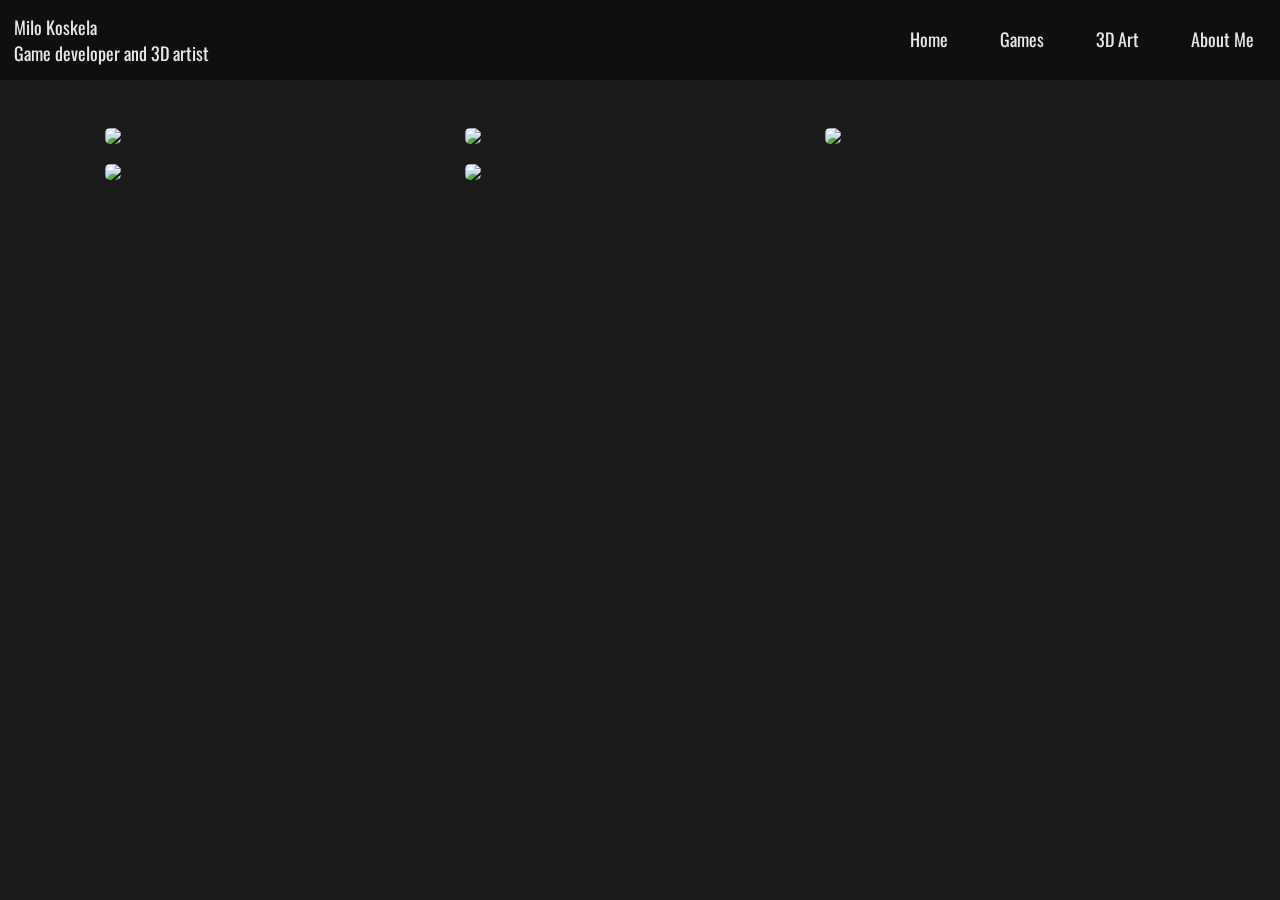
==== 3DArt.html @ e8339d64 "Created 3D art page" ====
<!DOCTYPE html>
<html lang="en">
    <head>
        <meta name="viewport" content="width=device-width, initial-scale=1.0">
        <meta charset="UTF-8">
        <link rel="preconnect" href="https://fonts.googleapis.com">
        <link rel="preconnect" href="https://fonts.gstatic.com" crossorigin>
        <link href="https://fonts.googleapis.com/css2?family=Oswald:wght@300&display=swap" rel="stylesheet">
        <link rel="stylesheet" href="style.css">
        <link rel="stylesheet" href="3DArt.css">
        <title>Milo Koskela - Game developer portfolio</title>
    </head>
    <body>
        <nav class="main-nav">
            <a class="to-main-page" href="index.html">Milo Koskela <br>Game developer and 3D artist</a>
            <ul>
                <li><a href="about.html">About Me</a></li>
                <li><a href="3Dart.html">3D Art</a></li>
                <li><a href="games.html">Games</a></li>
                <li><a href="index.html">Home</a></li>
            </ul>
        </nav>
        <main><ul class="image-gallery">
            <li>
              <img class="modelImg" src="imgs/3DRenders/SkeletonHandFlower.png">
            </li>
            <li>
              <img class="modelImg" src="imgs/3DRenders/MinecraftScene.png">
            </li>
            <li>
                <img class="modelImg" src="imgs/3DRenders/Keyboard.png">
            </li>
            <li>
                <img class="modelImg" src="imgs/3DRenders/CuteRobotCycles.png">
            </li>
            <li>
                <img class="modelImg" src="imgs/3DRenders/Donut.png">
            </li>
          </ul>
        </main>
    </body>
</html>
---- style.css ----
:root {
    --background-color: rgb(26, 26, 26);
    --navbar-color:  rgba(3, 3, 3, 0.5);
    --navbar-hover-color: rgba(0, 0, 0, 0.3);
    --text-color: rgb(236, 231, 231);
    --link-in-text-color:  rgb(226, 15, 103);
    --nav-height: 80px;
}

* {
    margin: 0;
    padding: 0;
    color: var(--text-color);
    font-size: 0;
    font-family: 'Oswald', Verdana, sans-serif;
    box-sizing: border-box;
}

p a {
    color: var(--link-in-text-color);
}

ul {
    list-style: none;
}

li, a, p {
    font-size: 18px;
}

h1 {
    font-size: 44px;
    margin-bottom: 10px;
}

h2 {
    font-size: 34px;
    margin-bottom: 10px;
}

h3, h4, h5, h6 {
    font-size: 24px;
    margin-bottom: 10px;
}

body {
    background-color: var(--background-color);
}

main {
    max-width: 1200px;
    margin: var(--nav-height) auto 0;
    padding: 40px;
    min-height: calc(100vh - var(--nav-height));
}

.main-nav {
    position: fixed;
    top: 0;
    right: 0;
    background-color: var(--navbar-color);
    height: var(--nav-height);
    width: 100%;
}

.main-nav ul {
    list-style-type: none;
    height: 100%;
}

.main-nav li {
    float: right;
    height: 100%;
}

.to-main-page {
    display: block;
    height: 100%;
    padding: 14px;
    text-decoration: none;
    float: left;
}

.main-nav li a {
    display: block;
    height: 100%;
    padding: 26px;
    text-decoration: none;
    text-align: center;
}

.main-nav li a:hover {
    background-color: var(--navbar-hover-color);
}

@media screen and (max-width: 700px) {
    main {
        padding: 15px;
    }
    .main-nav li a {
        padding: 30px 10px;
    }
}
---- 3DArt.css ----
.image-gallery {
    display: flex;
    flex-wrap: wrap;
    justify-content: center;
    gap: 10px;
  }
  
  .image-gallery > li {
    flex-basis: 350px; /* width: 350px; */
  }
  
  .image-gallery li img {
    object-fit: cover;
    max-width: 100%;
    height: auto;
    vertical-align: middle;
    border-radius: 5px;
  }
  
  .image-gallery::after {
    content: "";
    flex-basis: 350px;
  }
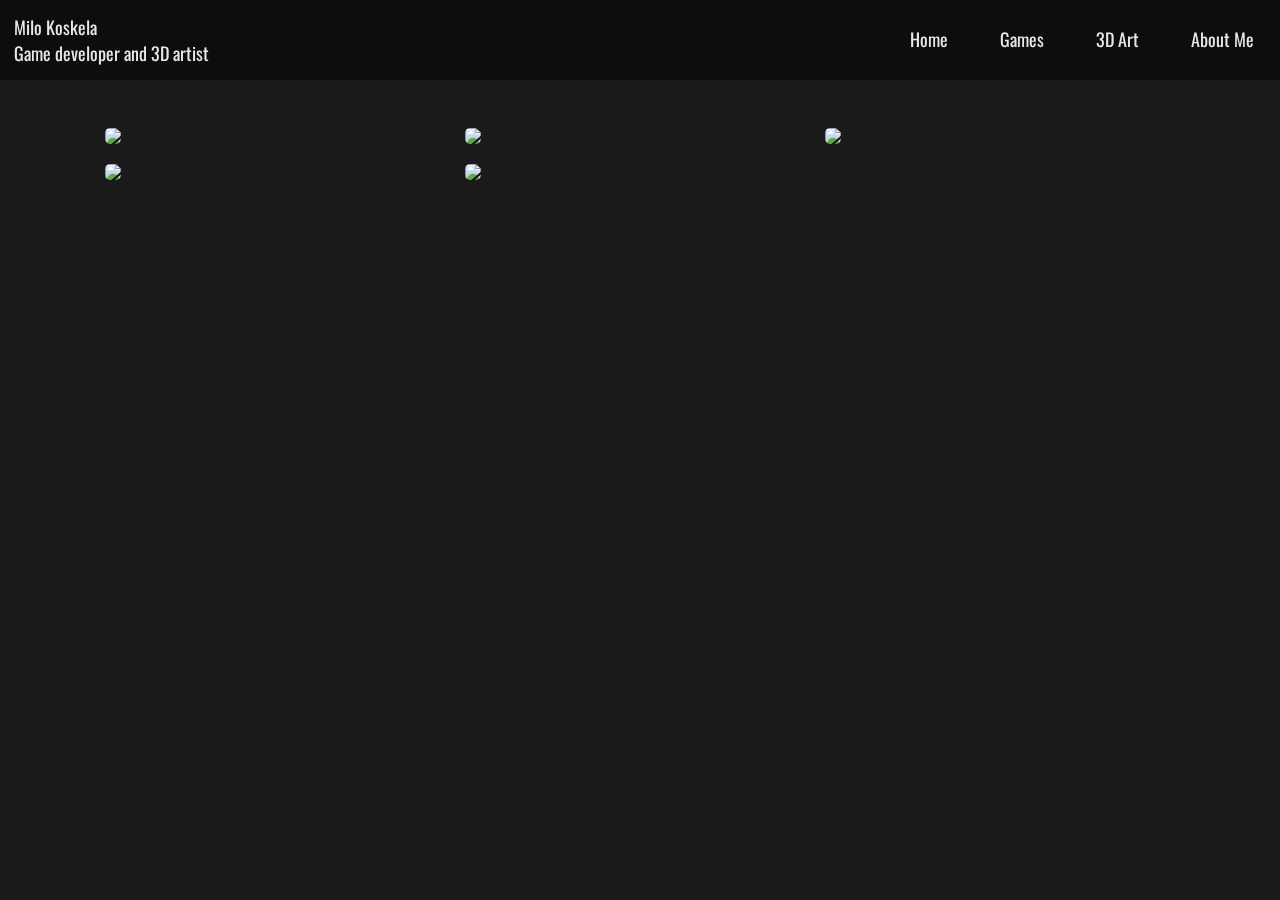
==== commit f06c8639: "Responsive navigation for mobile and resized images for faster loading" ====
--- a/3DArt.html
+++ b/3DArt.html
@@ -12,12 +12,19 @@
     </head>
     <body>
         <nav class="main-nav">
+            <!-- Logo -->
             <a class="to-main-page" href="index.html">Milo Koskela <br>Game developer and 3D artist</a>
+
+            <!-- Hamburger for mobile menu -->
+            <label for="hamburger">&#9776;</label>
+            <input type="checkbox" id="hamburger"/>
+            
+            <!-- Nav menu links -->
             <ul>
+                <li><a href="index.html">Home</a></li>
+                <li><a href="games.html">Games</a></li>
+                <li><a href="3DArt.html">3D Art</a></li>
                 <li><a href="about.html">About Me</a></li>
-                <li><a href="3Dart.html">3D Art</a></li>
-                <li><a href="games.html">Games</a></li>
-                <li><a href="index.html">Home</a></li>
             </ul>
         </nav>
         <main><ul class="image-gallery">
--- a/style.css
+++ b/style.css
@@ -1,6 +1,8 @@
+/* General CSS */
+
 :root {
     --background-color: rgb(26, 26, 26);
-    --navbar-color:  rgba(3, 3, 3, 0.5);
+    --navbar-color:  rgba(5, 5, 5, 0.6);
     --navbar-hover-color: rgba(0, 0, 0, 0.3);
     --text-color: rgb(236, 231, 231);
     --link-in-text-color:  rgb(226, 15, 103);
@@ -54,6 +56,14 @@
     min-height: calc(100vh - var(--nav-height));
 }
 
+@media screen and (max-width: 700px) {
+    main {
+        padding: 15px;
+    }
+}
+
+/* Navigation bar */
+
 .main-nav {
     position: fixed;
     top: 0;
@@ -66,10 +76,12 @@
 .main-nav ul {
     list-style-type: none;
     height: 100%;
+    width: fit-content;
+    float: right;
 }
 
 .main-nav li {
-    float: right;
+    display: inline-block;
     height: 100%;
 }
 
@@ -89,15 +101,41 @@
     text-align: center;
 }
 
+/* Hide burger */ 
+.main-nav label, #hamburger {
+    display: none;
+}
+
 .main-nav li a:hover {
     background-color: var(--navbar-hover-color);
 }
 
 @media screen and (max-width: 700px) {
-    main {
-        padding: 15px;
+    .main-nav ul {
+        width: 100%;
     }
-    .main-nav li a {
-        padding: 30px 10px;
+
+    .main-nav li {
+        display: none;
+        width: 100%;
+        background-color: var(--navbar-color);
+    }
+
+    .main-nav label {
+        display: block;
+        float: right;
+        padding: 14px;
+        height: auto;
+        text-align: center;
+        font-size: 28px;
+    }
+
+    .main-nav input {
+        height: 100%;
+        width: 20px;
+    }
+
+    .main-nav input:checked ~ ul li {
+        display: block;
     }
 }